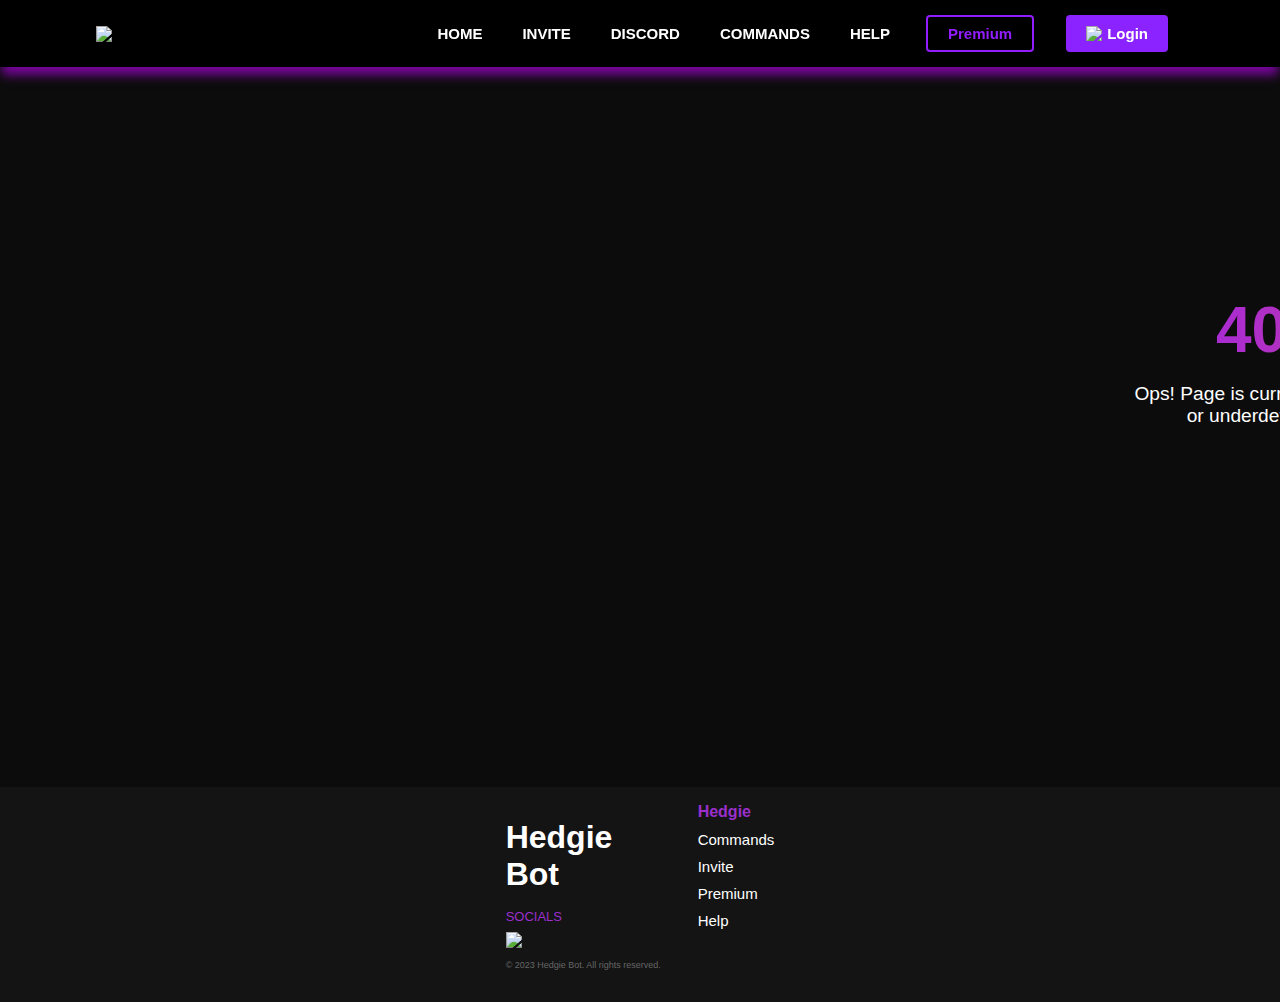
==== index2.html @ 24121944 "Add files via upload" ====
<!DOCTYPE html>
<html lang="en">
<head>
  <title>Help</title>
  <link rel="stylesheet" href="style.css">
  <link rel="icon" href="../Index/image/Hedgie 4.jpg">
</head>
<body>

<!-- navigation bar -->
  <nav class="navbar">
    <div class="navcontainer">
      <img src="../Index/image/Hedgie 3.png" id="navlogo">
      <div class="navtoggle" id="mobile-menu">
        <span class="bar"></span>
        <span class="bar"></span>
        <span class="bar"></span>
      </div>
      <ul class="navmenu" id="myDIV">
        <li class="navitem">
          <a href="file:///D:/files/HTML%20WEB/Hedgie/Index/index.html">Home</a>
        </li>
        <li class="navitem">
          <a href="#">Invite</a>
        </li>
        <li class="navitem">
          <a href="#">Discord</a>
        </li>
        <li class="navitem">
          <a href="file:///D:/files/HTML%20WEB/Hedgie/Commands/index3.html">Commands</a>
        </li>
        <li class="navitem">
          <a href="file:///D:/files/HTML%20WEB/Hedgie/Help/index2.html">Help</a>
        </li>
        <li class="navbtn">
          <a
            id="premium"
            href="#"
            class="button">
            <i class="fa-brands fa-discord text-2xl"></i>
            Premium
          </a>
        </li>
        <li class="navbtn2">
          <a
            id="login"
            href="#"
            class="button2">
            <img src="../Index/image/clyde.png" style="height: 15px; margin-right: 5px;">
            Login
          </a>
        </li>
      </ul>
    </div>
  </nav>

<!-- main Section -->
<div class="mainbanner">
  <div class="main">
    <div class="maincontainer">
      <div class="maincontent">
        <h1>404!</h1>
        <p>Ops! Page is currently unavailable <br>or underdevelopment.</p>
      </div>
    </div>
  </div>
</div>

<!-- footer section -->
<footer>
  <div class="footer_container">
    <div class="footer_wrapper">
      <div class="footer_main">
        <h1>Hedgie Bot</h1>
        <p2>Socials</p2>
        <a href="#"><img src="../Index/image/clyde.png" style="height: 15px;" class="socialicon"></a>
        <p class="webrights">© 2023 Hedgie Bot. All rights reserved.</p>
      </div>
      <div class="footer_links">
        <h1>Hedgie</h1>
        <ul>
          <li><a href="#">Commands</a></li>
          <li><a href="#">Invite</a></li>
          <li><a href="#">Premium</a></li>
          <li><a href="#">Help</a></li>
        </ul>
      </div>
    </div>
  </div>
</footer>

  <script src="mobile.js"></script>
</body>
</html>
---- style.css ----
*{
  margin: 0;
  padding: 0;
  font-family: sans-serif;
}

body{
  background-color: #181818;
  overflow-x: hidden;
}

.navbar{
  background: #000000;
  display: flex;
  position: sticky;
  top: 0;
  z-index: 999;
  box-shadow: 0 10px 10px -2px rgba(195, 0, 255, 0.596);
  -webkit-animation: test 10s infinite; /* Chrome, Safari, Opera */
  animation: test 10s infinite;
}

@-webkit-keyframes test {
  50% {box-shadow: 0 10px 10px -2px #ff00009a;}
  80% {box-shadow: 0 10px 10px -2px #ff7b009c;}
}

/* Standard syntax */
@keyframes test {
  50% {box-shadow: 0 10px 10px -2px #ff00009a;}
  80% {box-shadow: 0 10px 10px -2px #ff7b009c;}
}

.navcontainer{
  width: 85%;
  margin: auto;
  padding: 15px 0;
  display: flex;
  align-items: center;
  justify-content: space-between;
}

.navmenu {
  display: flex;
  align-items: center;
  list-style: none;
  text-align: center;
}

#navlogo{
  width: 130px;
  cursor: pointer;
}

.navbar .navmenu .navitem{
  list-style: none;
  display: inline-block;
  margin: 0 20px;
  position: relative;
}

.navbar .navmenu .navitem a{
  text-decoration: none;
  color: #fff;
  font-weight: bold;
  font-size: 15px;
  text-transform: uppercase;
}

.navbar .navmenu .navitem::after{
  content: '';
  height: 3px;
  width: 0;
  background: #921eff;
  position: absolute;
  left: 0;
  bottom: -5px;
  transition: all 0.35s;
}

.navbar .navmenu .navitem:hover::after{
  width: 100%;
}

.navbtn {
  display: flex;
  justify-content: center;
  align-items: center;
  padding: 0 1rem;
  width: 100%;
}

.button {
  display: flex;
  justify-content: center;
  align-items: center;
  text-decoration: none;
  padding: 8px 20px;
  height: 50%;
  width: 100%;
  border: 2px solid #921eff;
  outline: none;
  border-radius: 4px;
  background: transparent;
  color: #921eff;
  font-weight: bold;
  font-size: 15px;
}

.button:hover {
  border: 2px solid #921eff;
  background: #921eff;
  color: #fff;
  transition: all 0.3s ease;
}

.navbtn2 {
  display: flex;
  justify-content: center;
  align-items: center;
  padding: 0 1rem;
  width: 100%;
}

.button2 {
  display: flex;
  justify-content: center;
  align-items: center;
  text-decoration: none;
  padding: 10px 20px;
  width: 100%;
  height: 100%;
  border: none;
  border-radius: 4px;
  background: #8a23ff;
  color: #fff;
  font-weight: bold;
  font-size: 15px;
}

.button2:hover {
  background: #500092c7;
  transition: all 0.3s ease;
}

.navitem.active{
  color: rgb(0, 0, 0);
}

@media screen and (max-width: 960px) {
  .navcontainer {
    display: flex;
    justify-content: space-between;
    height: 80px;
    z-index: 1;
    width: 100%;
    max-width: 1300px;
    padding: 0;
  }

  .navmenu {
    display: grid;
    grid-template-columns: auto;
    margin: 0;
    width: 100%;
    position: absolute;
    top: -1000px;
    opacity: 0;
    transition: all 0.5s ease;
    height: 50vh;
    z-index: -1;
    background: #131313;
  }

  .navmenu.active {
    background: #131313;
    top: 100%;
    opacity: 1;
    transition: all 0.5s ease;
    z-index: 99;
    height: 50vh;
    font-size: 14px;
  }

  #navlogo {
    padding-left: 25px;
  }

  .navtoggle .bar {
    width: 25px;
    height: 3px;
    margin: 5px auto;
    transition: all 0.3s ease-in-out;
    background: #fff;
  }

  .navitem {
    width: 100%;
  }

  #mobile-menu {
    position: absolute;
    top: 20%;
    right: 5%;
    transform: translate(5%, 20%);
  }

  .navbtn {
    padding-bottom: 0;
  }

  .button {
    display: flex;
    justify-content: center;
    align-items: center;
    width: 80%;
    height: 30px;
    margin: 0;
  }

  .navbtn2 {
    padding-bottom: 1rem;
  }

  .button2 {
    display: flex;
    justify-content: center;
    align-items: center;
    width: 80%;
    height: 30px;
    margin: 0;
  }

  .navtoggle .bar {
    display: block;
  }

  #mobile-menu.is-active .bar:nth-child(2) {
    opacity: 0;
  }

  #mobile-menu.is-active .bar:nth-child(1) {
    transform: translateY(8px) rotate(45deg);
  }

  #mobile-menu.is-active .bar:nth-child(3) {
    transform: translateY(-8px) rotate(-45deg);
  }
}

/* Main Section CSS */
.main {
  background-color: transparent;
}

.maincontainer {
  display: grid;
  grid-template-columns: 1fr 1fr;
  align-items: center;
  justify-self: center;
  margin: 0 auto;
  height: 80vh;
  background-color: transparent;
  z-index: 1;
}

.maincontent{
  width: 100%;
  position: absolute;
  transform: translateY(-50%);
  text-align: center;
}

.maincontent h1 {
  font-size: 4rem;
  background-color: #921eff;
  background-image: linear-gradient(to right, #921eff 30%, #ff5e2c 100%);
  background-size: 100%;
  -webkit-background-clip: text;
  -moz-background-clip: text;
  -webkit-text-fill-color: transparent;
  -moz-text-fill-color: transparent;
  user-select: none;
}

.maincontent p {
  margin-top: 1rem;
  font-size: 1.2rem;
  color: #fff;
  user-select: none;
}

body::-webkit-scrollbar {
  width: 0.5em;
}
 
body::-webkit-scrollbar-track {
  box-shadow: inset 0 0 6px #141414;
}
 
body::-webkit-scrollbar-thumb {
  background-color: #444444;
  border-radius: 5px;
}

body::-webkit-scrollbar-track-piece {
  background-color: #141414;
}

/* Main Button 1*/
.mainbtn {
  width: 200px;
  padding: 15px 0;
  text-align: center;
  margin: 20px 10px;
  border-radius: 25px;
  font-weight: bold;
  border: 2px solid #921eff;
  background: transparent;
  color: #fff;
  cursor: pointer;
  position: relative;
  overflow: hidden;
}

.mainbtn a {
  position: relative;
  z-index: 2;
  color: #fff;
  text-decoration: none;
  user-select: none;
}

.mainbtn:after {
  position: absolute;
  content: "";
  top: 0;
  left: 0;
  width: 0;
  height: 100%;
  background: #921eff;
  transition: all 0.5s;
  border-radius: 25px;
}

.mainbtn:hover {
  color: #fff;
}

.mainbtn:hover:after {
  width: 100%;
}

/* Main Button 2*/
.mainbtn2 {
  width: 200px;
  padding: 15px 0;
  text-align: center;
  margin: 20px 10px;
  border-radius: 25px;
  font-weight: bold;
  border: 2px solid #ff5e2c;
  background: transparent;
  color: #fff;
  cursor: pointer;
  position: relative;
  overflow: hidden;
}

.mainbtn2 a {
  position: relative;
  z-index: 2;
  color: #fff;
  text-decoration: none;
  user-select: none;
}

.mainbtn2:after {
  position: absolute;
  content: "";
  top: 0;
  left: 0;
  width: 0;
  height: 100%;
  background: #ff5e2c;
  transition: all 0.5s;
  border-radius: 25px;
}

.mainbtn2:hover {
  color: #fff;
}

.mainbtn2:hover:after {
  width: 100%;
}

.mainbanner{
  background-image: linear-gradient(rgba(0, 0, 0, 0.5), rgba(0, 0, 0, 0.5)), url(../Index/image/Background.jpg);
  height: 50%;
  background-position: center;
  background-repeat: no-repeat;
  background-size: cover;
  position: relative;
}

/* Laptop Design */
.laptop{
  justify-content: center;
  align-items: center;
  display: flex;
  height: 80%;
}

.laptopdesign{
  width: 50rem;
  margin-bottom: 20px;
  padding: 40px;
}

@media screen and (max-width: 820px) {
  .laptopdesign {
    margin: 20px;
    padding: 20px;
    width: 80%;
  }
}

/* features Section CSS */
.features{
  background: transparent;
  display: flex;
  flex-direction: column;
  align-items: center;
  height: 100%;
  user-select: none;
}

.features h1 {
  margin-top: 20px;
  background-color: #ff711f;
  background-size: 100%;
  margin-bottom: 5rem;
  font-size: 2.3rem;
  -webkit-background-clip: text;
  -moz-background-clip: text;
  -webkit-text-fill-color: transparent;
  -moz-text-fill-color: transparent;
  z-index: 1;
}

.features_container {
  display: flex;
  justify-content: center;
  flex-wrap: wrap;
}

/*Moderation Card*/
.features_card--moderation {
  margin: 1rem;
  height: 325px;
  width: 250px;
  border-radius: 1rem;
  background-image: linear-gradient(
      to bottom,
      rgba(255, 102, 0, 0.616) -40%,
      rgba(119, 0, 255, 0.548) 100%
    );
  background-size: cover;
  position: relative;
  color: #fff;
  box-shadow: 10px 10px 10px -2px rgba(0, 0, 0, 0.623);
}

.features h2 {
  margin-left: -10px;
  position: absolute;
  top: 160px;
  left: 30px;
}

.features-p{
  margin-top: -40px;
  margin-bottom: 30px;
  color: #696969;
  font-size: 18px;
}

.features_card--moderation p {
  margin-left: -10px;
  position: absolute;
  top: 200px;
  left: 30px;
  font-size: 12px;
}

.moderationlogo{
  width: 100px;
}

/*Others Card*/
.features_card--others {
  margin: 1rem;
  height: 325px;
  width: 250px;
  border-radius: 1rem;
  background-image: linear-gradient(
      to bottom,
      rgba(255, 102, 0, 0.616) -40%,
      rgba(119, 0, 255, 0.548) 100%
    );
  background-size: cover;
  position: relative;
  color: #fff;
  box-shadow: 10px 10px 10px -2px rgba(0, 0, 0, 0.623);  
}

.features_card--others p {
  margin-left: -10px;
  position: absolute;
  top: 200px;
  left: 30px;
  font-size: 12px;
}

.otherlogo{
  width: 100px;
}

/* Get Started CSS */
.getstarted{
  background: transparent;
  display: flex;
  flex-direction: column;
  align-items: center;
  height: 30vh;
  margin-top: 10px;
  user-select: none;
}

.getstarted h1 {
  margin-top: 20px;
  background-color: #ff711f;
  background-size: 100%;
  margin-bottom: 5rem;
  font-size: 2.3rem;
  -webkit-background-clip: text;
  -moz-background-clip: text;
  -webkit-text-fill-color: transparent;
  -moz-text-fill-color: transparent;
  z-index: 1;
}

.getstarted-p{
  margin-top: -50px;
  margin-bottom: 50px;
  color: #696969;
  font-size: 18px;
}

/* GS Button */
.gsbtn {
  width: 200px;
  padding: 15px 0;
  text-align: center;
  margin: -10px 10px;
  border-radius: 10px;
  font-weight: bold;
  border: none;
  background: #b22cff;
  color: #fff;
  cursor: pointer;
  box-shadow: 16px 20px 17px 0 rgba(0,0,0,0.24);
  position: relative;
  overflow: hidden;
}

.gsbtn a {
  position: relative;
  z-index: 2;
  color: #fff;
  text-decoration: none;
  user-select: none;
}

.gsbtn:hover {
  background: #600097;
  box-shadow: none;
  color: #fff;
}

/* Footer CSS*/
.footer_container {
  background-color: #141414;
  padding: 1rem 0;
  display: flex;
  flex-direction: column;
  justify-content: center;
  align-items: center;
}

.footer_links{
  margin: 0 16px;
}

.footer_links h1{
  color: #9a2fcc;
  font-size: 16px;
  margin-bottom: 8px;
}

.footer_links ul li{
  color: #fff;
  list-style: none;
  font-size: 15px;
  margin: 10px auto;
}

.footer_links ul li a{
  color: #fff;
  font-size: 15px;
  text-decoration: none;
}

.footer_main{
  width: 100%;
  max-width: 1000px;
  display: flex;
  justify-content: center;
}

.footer_wrapper {
  display: flex;
}

.footer_main {
  display: flex;
  flex-direction: column;
  align-items: flex-start;
  margin: 16px;
  text-align: left;
  width: 160px;
  box-sizing: border-box;
}

.footer_main h1 {
  margin-bottom: 16px;
}

.footer_main h1 {
  color: #fff;
}

.footer_main p2 {
  color: #9a2fcc;
  text-decoration: none;
  font-size: 13px;
  margin-bottom: 0.5rem;
  text-transform: uppercase;
}

.footer_links a:hover{
  color: #888888;
}

.webrights{
  color: #666666;
  font-size: 9px;
}

.socialicon{
  margin-bottom: 8px;
}
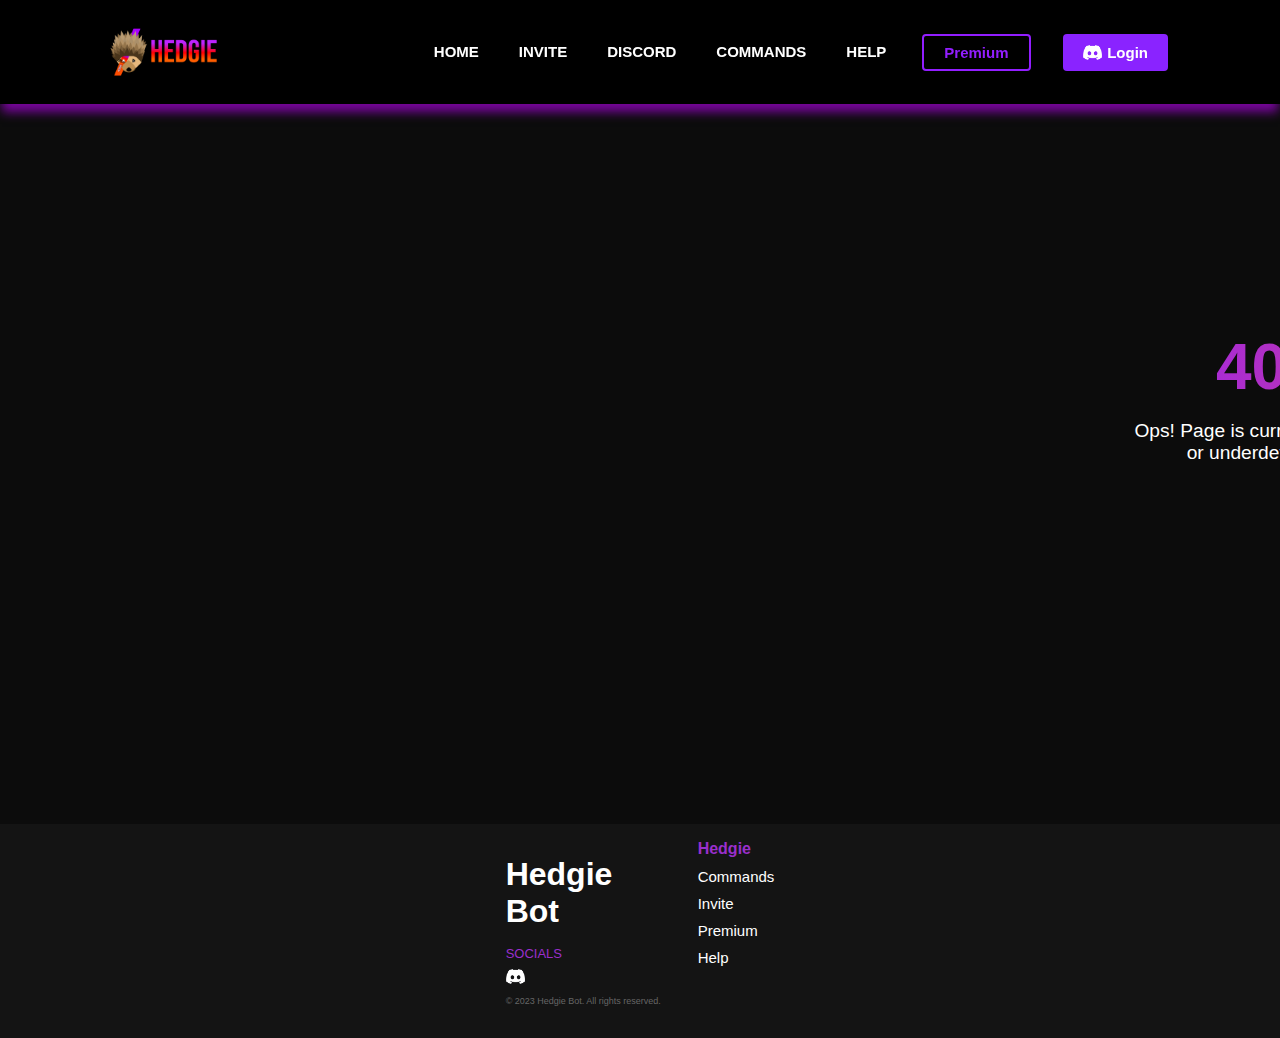
==== commit 3fc4cf1e: "Update index2.html" ====
--- a/index2.html
+++ b/index2.html
@@ -3,14 +3,14 @@
 <head>
   <title>Help</title>
   <link rel="stylesheet" href="style.css">
-  <link rel="icon" href="../Index/image/Hedgie 4.jpg">
+  <link rel="icon" href="./image/Hedgie 4.jpg">
 </head>
 <body>
 
 <!-- navigation bar -->
   <nav class="navbar">
     <div class="navcontainer">
-      <img src="../Index/image/Hedgie 3.png" id="navlogo">
+      <img src="./image/Hedgie 3.png" id="navlogo">
       <div class="navtoggle" id="mobile-menu">
         <span class="bar"></span>
         <span class="bar"></span>
@@ -18,7 +18,7 @@
       </div>
       <ul class="navmenu" id="myDIV">
         <li class="navitem">
-          <a href="file:///D:/files/HTML%20WEB/Hedgie/Index/index.html">Home</a>
+          <a href="./index.html">Home</a>
         </li>
         <li class="navitem">
           <a href="#">Invite</a>
@@ -27,17 +27,16 @@
           <a href="#">Discord</a>
         </li>
         <li class="navitem">
-          <a href="file:///D:/files/HTML%20WEB/Hedgie/Commands/index3.html">Commands</a>
+          <a href="./index3.html">Commands</a>
         </li>
         <li class="navitem">
-          <a href="file:///D:/files/HTML%20WEB/Hedgie/Help/index2.html">Help</a>
+          <a href="./index2.html">Help</a>
         </li>
         <li class="navbtn">
           <a
             id="premium"
             href="#"
             class="button">
-            <i class="fa-brands fa-discord text-2xl"></i>
             Premium
           </a>
         </li>
@@ -46,7 +45,7 @@
             id="login"
             href="#"
             class="button2">
-            <img src="../Index/image/clyde.png" style="height: 15px; margin-right: 5px;">
+            <img src="./image/clyde.png" style="height: 15px; margin-right: 5px;">
             Login
           </a>
         </li>
@@ -73,7 +72,7 @@
       <div class="footer_main">
         <h1>Hedgie Bot</h1>
         <p2>Socials</p2>
-        <a href="#"><img src="../Index/image/clyde.png" style="height: 15px;" class="socialicon"></a>
+        <a href="#"><img src="./image/clyde.png" style="height: 15px;" class="socialicon"></a>
         <p class="webrights">© 2023 Hedgie Bot. All rights reserved.</p>
       </div>
       <div class="footer_links">
@@ -91,4 +90,4 @@
 
   <script src="mobile.js"></script>
 </body>
-</html>+</html>
